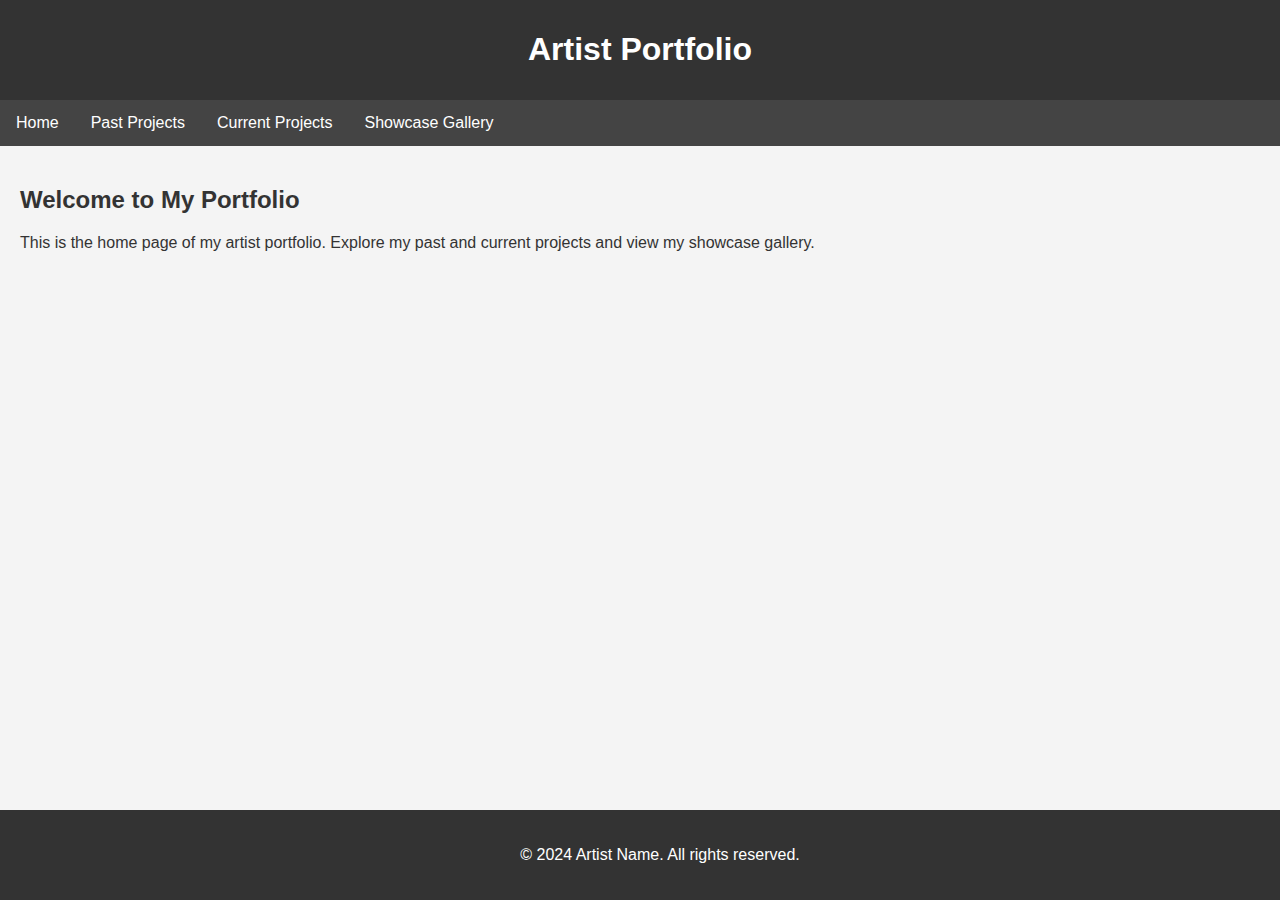
==== src/index.html @ 1067894c "Basic outline and css created." ====
<!DOCTYPE html>
<html lang="en">
<head>
    <meta charset="UTF-8">
    <meta name="viewport" content="width=device-width, initial-scale=1.0">
    <title>Artist Portfolio</title>
    <link rel="stylesheet" href="styles/styles.css">
</head>
<body>
    <header>
        <h1>Artist Portfolio</h1>
    </header>
    <nav>
        <a href="index.html">Home</a>
        <a href="past-projects.html">Past Projects</a>
        <a href="current-projects.html">Current Projects</a>
        <a href="showcase-gallery.html">Showcase Gallery</a>
    </nav>
    <div class="container">
        <h2>Welcome to My Portfolio</h2>
        <p>This is the home page of my artist portfolio. Explore my past and current projects and view my showcase gallery.</p>
    </div>
    <footer class="footer">
        <p>&copy; 2024 Artist Name. All rights reserved.</p>
    </footer>
</body>
</html>
---- src/styles/styles.css ----
body {
    font-family: Arial, sans-serif;
    margin: 0;
    padding: 0;
    background-color: #f4f4f4;
    color: #333;
}

header {
    background-color: #333;
    color: white;
    padding: 10px 0;
    text-align: center;
}

nav {
    background-color: #444;
    overflow: hidden;
}

nav a {
    float: left;
    display: block;
    color: white;
    text-align: center;
    padding: 14px 16px;
    text-decoration: none;
}

nav a:hover {
    background-color: #ddd;
    color: black;
}

.container {
    padding: 20px;
}

.gallery {
    display: flex;
    flex-wrap: wrap;
}

.gallery img {
    margin: 5px;
    width: calc(33% - 10px);
}

.footer {
    text-align: center;
    padding: 20px;
    background-color: #333;
    color: white;
    position: absolute;
    bottom: 0;
    width: 100%;
}
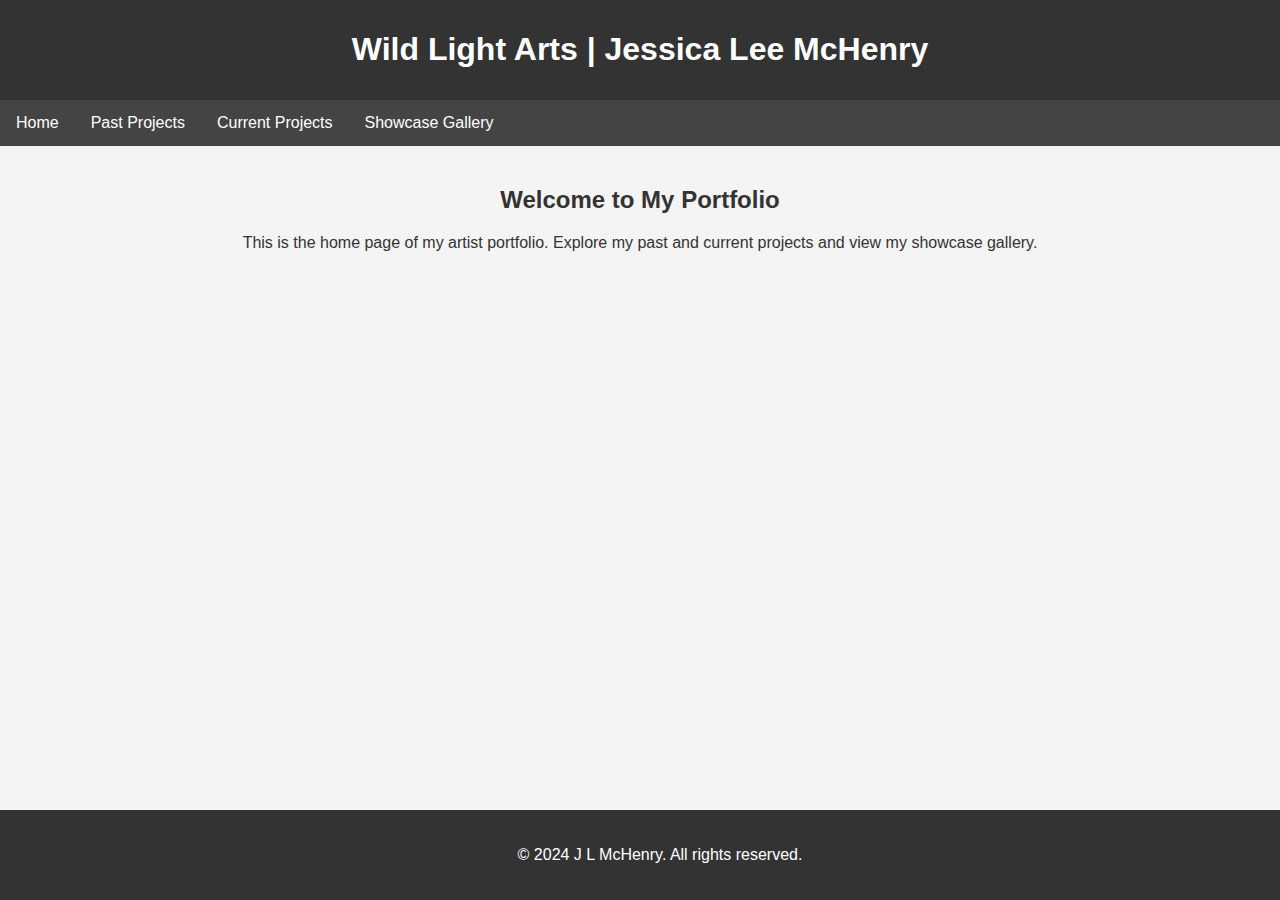
==== commit a71914d5: "Past projects section created and fleshed out with Sandy Faces outline." ====
--- a/src/index.html
+++ b/src/index.html
@@ -3,12 +3,12 @@
 <head>
     <meta charset="UTF-8">
     <meta name="viewport" content="width=device-width, initial-scale=1.0">
-    <title>Artist Portfolio</title>
+    <title>Wild Light Arts</title>
     <link rel="stylesheet" href="styles/styles.css">
 </head>
 <body>
     <header>
-        <h1>Artist Portfolio</h1>
+        <h1>Wild Light Arts | Jessica Lee McHenry</h1>
     </header>
     <nav>
         <a href="index.html">Home</a>
@@ -17,11 +17,13 @@
         <a href="showcase-gallery.html">Showcase Gallery</a>
     </nav>
     <div class="container">
+        <center>
         <h2>Welcome to My Portfolio</h2>
         <p>This is the home page of my artist portfolio. Explore my past and current projects and view my showcase gallery.</p>
+        </center>
     </div>
     <footer class="footer">
-        <p>&copy; 2024 Artist Name. All rights reserved.</p>
+        <p>&copy; 2024 J L McHenry. All rights reserved.</p>
     </footer>
 </body>
 </html>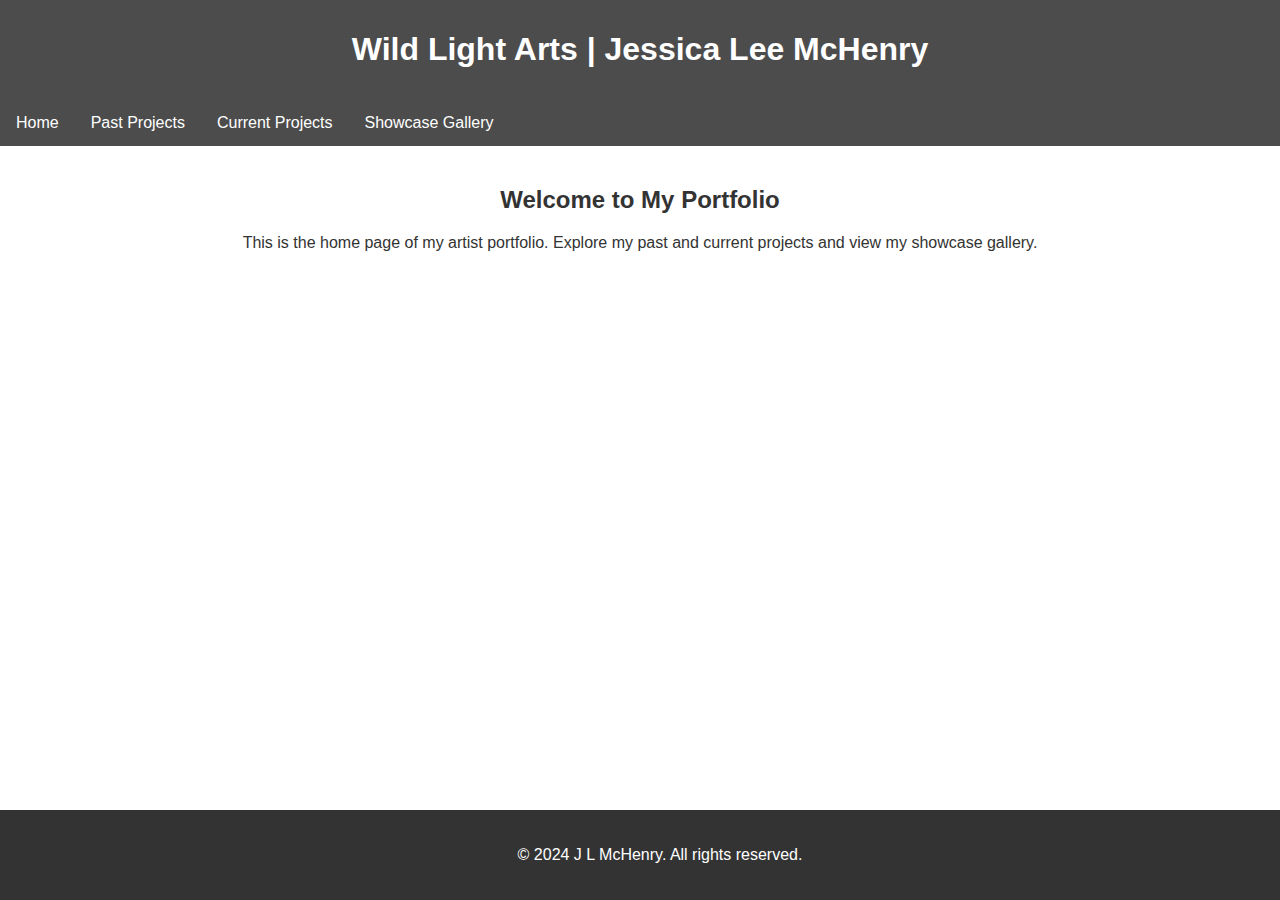
==== commit 726267ef: "Last changes" ====
--- a/src/index.html
+++ b/src/index.html
@@ -4,7 +4,7 @@
     <meta charset="UTF-8">
     <meta name="viewport" content="width=device-width, initial-scale=1.0">
     <title>Wild Light Arts</title>
-    <link rel="stylesheet" href="styles/styles.css">
+    <link rel="stylesheet" href="./styles/indexstyle.css">
 </head>
 <body>
     <header>
--- a/src/styles/indexstyle.css
+++ b/src/styles/indexstyle.css
@@ -0,0 +1,49 @@
+body {
+    font-family: Arial, sans-serif;
+    margin: 0;
+    padding: 0;
+    color: #333;
+    background: url(../images/Screenshot\ 2024-07-11\ at\ 1.47.15\ PM.png) no-repeat center center fixed;
+    background-size: cover;
+}
+
+header {
+    background-color: rgba(0, 0, 0, 0.7); /* Add transparency */
+    color: white;
+    padding: 10px 0;
+    text-align: center;
+}
+
+nav {
+    background-color: rgba(0, 0, 0, 0.7); /* Add transparency */
+    overflow: hidden;
+}
+
+nav a {
+    float: left;
+    display: block;
+    color: white;
+    text-align: center;
+    padding: 14px 16px;
+    text-decoration: none;
+}
+
+nav a:hover {
+    background-color: #ddd;
+    color: black;
+}
+
+.container {
+    padding: 20px;
+    background-color: rgba(255, 255, 255, 0.8); /* Add a light background with some transparency */
+}
+
+.footer {
+    text-align: center;
+    padding: 20px;
+    background-color: #333;
+    color: white;
+    position: absolute;
+    bottom: 0;
+    width: 100%;
+}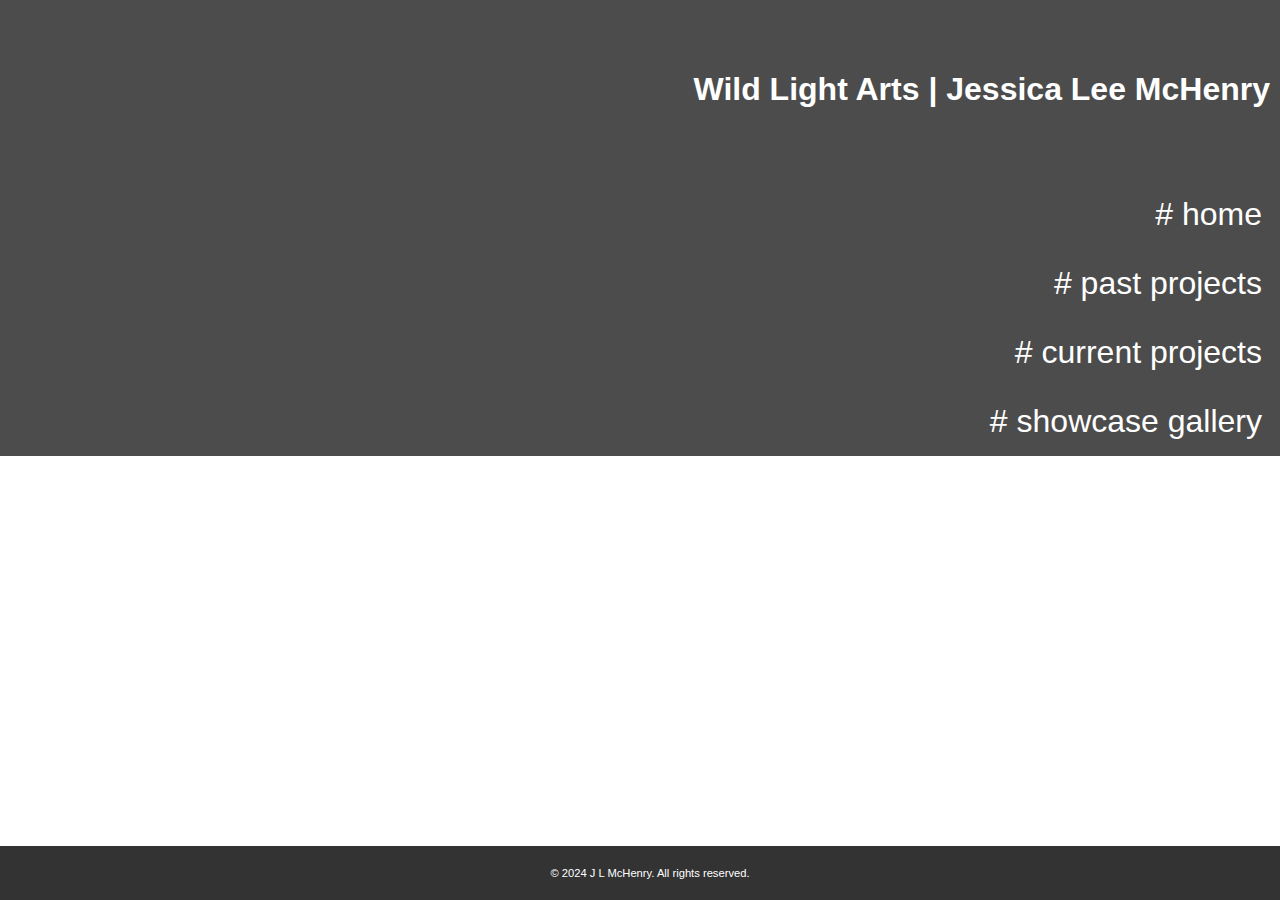
==== commit 0e064204: "New styling added to index page and current projects details updated." ====
--- a/src/index.html
+++ b/src/index.html
@@ -11,17 +11,19 @@
         <h1>Wild Light Arts | Jessica Lee McHenry</h1>
     </header>
     <nav>
-        <a href="index.html">Home</a>
-        <a href="past-projects.html">Past Projects</a>
-        <a href="current-projects.html">Current Projects</a>
-        <a href="showcase-gallery.html">Showcase Gallery</a>
+        <a href="index.html"># home</a>
+        <a href="past-projects.html"># past projects</a>
+        <a href="current-projects.html"># current projects</a>
+        <a href="showcase-gallery.html"># showcase gallery</a>
     </nav>
+    <!--
     <div class="container">
         <center>
         <h2>Welcome to My Portfolio</h2>
         <p>This is the home page of my artist portfolio. Explore my past and current projects and view my showcase gallery.</p>
         </center>
     </div>
+    -->
     <footer class="footer">
         <p>&copy; 2024 J L McHenry. All rights reserved.</p>
     </footer>
--- a/src/styles/indexstyle.css
+++ b/src/styles/indexstyle.css
@@ -10,40 +10,48 @@
 header {
     background-color: rgba(0, 0, 0, 0.7); /* Add transparency */
     color: white;
-    padding: 10px 0;
-    text-align: center;
+    text-align: right;
+    font-size: 1em;
+    padding-right: 10px;
+    padding-top: 50px;
+    padding-bottom: 50px;
 }
 
 nav {
+
     background-color: rgba(0, 0, 0, 0.7); /* Add transparency */
     overflow: hidden;
+    font-size: 2em;
 }
 
 nav a {
-    float: left;
-    display: block;
+    
+    display: grid;
+    size: 12em;
     color: white;
-    text-align: center;
-    padding: 14px 16px;
+    text-align: right;
+    padding: 16px 18px;
     text-decoration: none;
+   
 }
 
 nav a:hover {
-    background-color: #ddd;
+    background-color: #e62525;
     color: black;
 }
 
 .container {
-    padding: 20px;
+    padding: 10px;
     background-color: rgba(255, 255, 255, 0.8); /* Add a light background with some transparency */
 }
 
 .footer {
     text-align: center;
-    padding: 20px;
+    padding: 10px;
     background-color: #333;
     color: white;
     position: absolute;
     bottom: 0;
     width: 100%;
+    font-size: .7em;
 }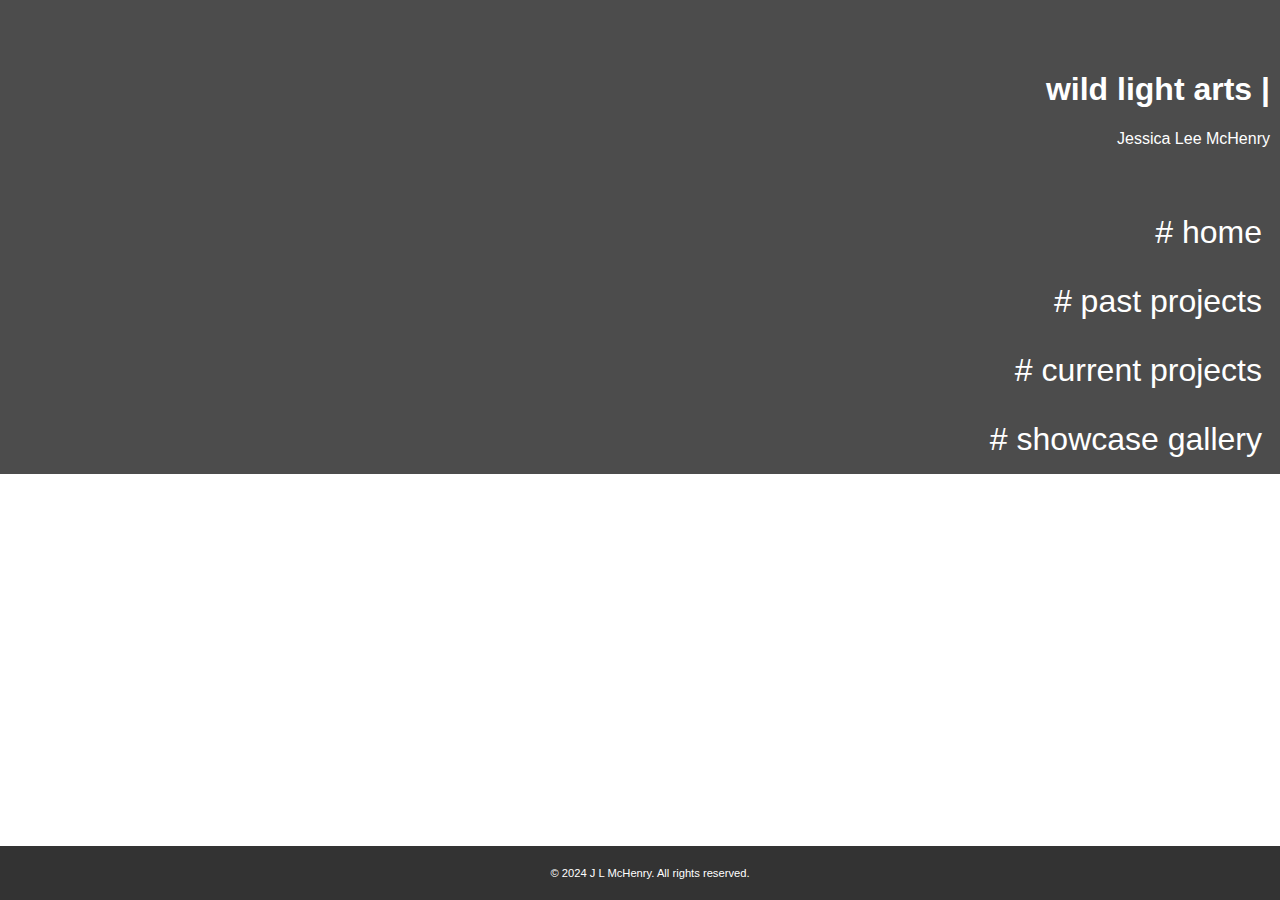
==== commit 7d86efff: "New styling added and pages updated." ====
--- a/src/index.html
+++ b/src/index.html
@@ -8,7 +8,7 @@
 </head>
 <body>
     <header>
-        <h1>Wild Light Arts | Jessica Lee McHenry</h1>
+        <h1>wild light arts |</h1> Jessica Lee McHenry</h1>
     </header>
     <nav>
         <a href="index.html"># home</a>
